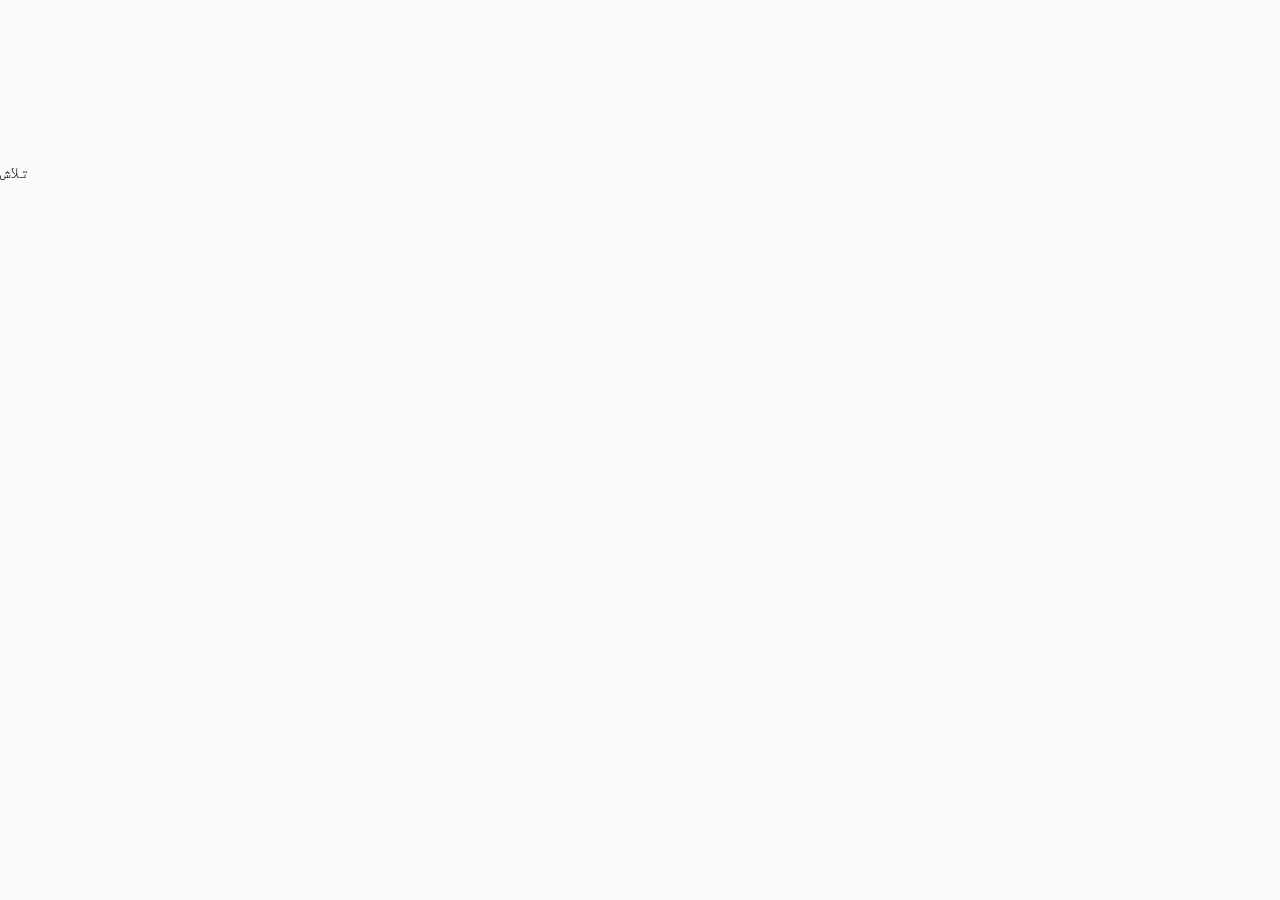
==== index.html @ c1f440eb "Add files via upload" ====
<!doctype html>
<html lang="ur" dir="rtl">
<head>
<meta charset="utf-8">
<meta name="viewport" content="width=device-width,initial-scale=1">
<meta name="theme-color" content="#FAFAF8">
<title>خامہ و خیال</title>
<link rel="stylesheet" href="style.css">
<link href="https://fonts.googleapis.com/css2?family=Noto+Nastaliq+Urdu:wght@400&display=swap" rel="stylesheet" media="print" onload="this.media=\'all\'">
<script src="config.js"></script>
<script src="app.js"></script>
</head>
<body>
<div class="wrap">
  <header></header>
  <label class="sr" for="q">تلاش</label>
  <input id="q" class="search" type="search" placeholder="تحریریں اور لکھاری تلاش کریں">
  <nav class="tabs" id="tabs"></nav>
  <main id="feed"><p class="mut">لوڈ ہو رہا ہے…</p></main>
  <footer id="foot"></footer>
</div>
<script>
const CATS = ["تازہ", "کالم", "افسانہ", "مضمون", "شاعری"];
let posts = [], cat = "تازہ";

function tabs() {
  $("#tabs").innerHTML = CATS.map(c => `<button class="${c === cat ? "on" : ""}" data-c="${c}">${c}</button>`).join("");
}
function card(p) {
  const a = p.author || {};
  return `<article class="card">
    <a class="who" href="writer.html?id=${esc(a.id)}">${av(a)}<span>${esc(a.name)}</span><span class="mut">· ${fdate(p.published_at)}</span></a>
    <a class="row" href="article.html?id=${p.id}">
      <div><h2>${esc(p.title)}</h2><p class="ex">${esc(p.body.slice(0, 110))}…</p></div>
      ${p.cover_url ? `<img class="th" src="${esc(p.cover_url)}" alt="">` : ""}
    </a>
    <div class="meta"><span class="chip">${esc(p.category)}</span><span>${mins(p.body)}</span>
      <button class="ico" data-share="${p.id}" aria-label="شیئر کریں">${ICON.share}</button></div>
  </article>`;
}
function draw() {
  const q = $("#q").value.trim();
  const list = posts.filter(p => (cat === "تازہ" || p.category === cat) && (!q || (p.title + (p.author ? p.author.name : "") + p.body).includes(q)));
  $("#feed").innerHTML = list.length ? list.map(card).join("") : '<p class="mut">ابھی کوئی تحریر نہیں۔</p>';
}
async function load() {
  const { data, error } = await sb.from("posts")
    .select("id,title,category,body,cover_url,published_at,author:authors(id,name,photo_url)")
    .eq("status", "published").order("published_at", { ascending: false }).limit(100);
  if (error) { $("#feed").innerHTML = '<p class="mut">تحریریں لوڈ نہیں ہو سکیں۔</p>'; return; }
  posts = data; draw();
}
$("#tabs").onclick = e => { const b = e.target.closest("[data-c]"); if (b) { cat = b.dataset.c; tabs(); draw(); } };
$("#feed").onclick = e => { const b = e.target.closest("[data-share]"); if (b) share("article.html?id=" + b.dataset.share); };
$("#q").oninput = draw;
tabs(); layout("home"); load();
</script>
</body>
</html>
---- style.css ----
@font-face{font-family:Jameel;src:url(jameel.woff) format("woff");font-display:swap}
:root{--bg:#FAFAF8;--ink:#0E0E10;--mut:#5C5F66;--line:#E6E6E1;--lime:#D4FF3F;--chip:#EEF0E6}
*{box-sizing:border-box}
html{font-synthesis:none}
body{margin:0;background:var(--bg);color:var(--ink);font:400 17px/2.2 Jameel,"Noto Nastaliq Urdu",serif}
a{color:inherit}
.wrap{max-width:640px;margin:0 auto;padding:0 20px}
.mut{color:var(--mut)}
.sr{position:absolute;left:-9999px}
header{padding:12px 0 4px}
.brand{font-size:34px;line-height:2;text-decoration:none}
.search{width:100%;min-height:52px;padding:0 50px 0 16px;border:1px solid #C9CAC4;border-radius:26px;font:inherit;font-size:18px;color:var(--ink);
background:#fff url("data:image/svg+xml;utf8,<svg xmlns='http://www.w3.org/2000/svg' width='22' height='22' viewBox='0 0 24 24' fill='none' stroke='%235C5F66' stroke-width='2' stroke-linecap='round'><circle cx='11' cy='11' r='7'/><path d='M20 20l-3.5-3.5'/></svg>") no-repeat right 16px center}
.tabs{display:flex;overflow-x:auto;margin-top:12px;border-bottom:1px solid var(--line)}
.tabs button{flex:none;min-height:48px;padding:0 14px;background:none;border:0;font:inherit;font-size:18px;color:var(--mut);cursor:pointer}
.tabs button.on{color:var(--ink);box-shadow:inset 0 -3px 0 var(--ink)}
.card{padding:14px 0 10px;border-bottom:1px solid var(--line)}
.who{display:inline-flex;align-items:center;gap:10px;min-height:44px;font-size:16px;text-decoration:none}
.av{width:32px;height:32px;border-radius:50%;background:var(--lime);display:inline-flex;align-items:center;justify-content:center;font-size:16px;line-height:1;overflow:hidden}
.av img{width:100%;height:100%;object-fit:cover}
.row{display:flex;gap:14px;align-items:flex-start;text-decoration:none}
.row>div{flex:1;min-width:0}
h2{margin:0 0 4px;font-size:22px;line-height:2;font-weight:400}
.ex{margin:0;font-size:17px;line-height:2.2;color:#2A2C31}
.th{flex:none;width:92px;height:92px;border-radius:16px;object-fit:cover;background:var(--chip)}
.meta{display:flex;align-items:center;gap:10px;font-size:15px;color:var(--mut)}
.chip{background:var(--chip);color:#2A2C31;padding:0 12px;line-height:2;border-radius:999px;font-size:15px}
.ico{margin-right:auto;width:44px;height:44px;border:0;background:none;color:var(--mut);display:inline-flex;align-items:center;justify-content:center;cursor:pointer}
footer{padding:16px 0 120px}
footer a{display:inline-flex;align-items:center;min-height:44px;padding-left:14px;font-size:16px}
.nav{position:fixed;left:20px;right:20px;bottom:16px;max-width:600px;margin:0 auto;display:flex;gap:4px;padding:6px;background:var(--ink);border-radius:32px}
.nav a{flex:1;min-height:52px;display:flex;align-items:center;justify-content:center;border-radius:26px;color:#D5D6DA;text-decoration:none;font-size:16px}
.nav a.on{background:var(--lime);color:var(--ink)}
input,select,textarea,button{font:inherit}
.btn{min-height:52px;padding:0 24px;border:0;border-radius:26px;background:var(--lime);color:var(--ink);font-size:19px;cursor:pointer}
.f label{display:block;font-size:17px;margin:18px 0 4px}
.f input[type=text],.f input[type=email],.f select,.f textarea{width:100%;min-height:52px;padding:0 12px;border:1px solid #6B7078;border-radius:16px;background:#fff;font-size:18px;color:var(--ink)}
.f textarea{padding:10px 12px;line-height:2}
.f input[type=file]{width:100%;padding:10px;border:1px dashed #6B7078;border-radius:16px;background:#fff;font-size:16px}
.f .hint{font-size:15px;color:var(--mut)}
.f .chk{display:flex;gap:10px;align-items:flex-start;margin-top:20px}
.f .chk input{flex:none;width:24px;height:24px;margin-top:14px}
.ok,.err{padding:14px 16px;border-radius:16px;margin-top:16px}
.ok{background:var(--chip)}.err{background:#FDECEA;color:#9B1C1C}
.av.big{width:88px;height:88px;font-size:34px}
.wl .ex{font-size:16px;line-height:2}
.b2{min-height:48px;padding:0 20px;border:1px solid var(--ink);border-radius:24px;background:none;color:var(--ink);font-size:17px;cursor:pointer}
.cover{display:block;width:100%;max-height:320px;object-fit:cover;border-radius:20px;margin:8px 0 16px}
.ttl{margin:8px 0;font-size:34px;line-height:2;font-weight:400}
.body{margin:12px 0 20px}.body p{margin:0 0 1em;font-size:22px;line-height:2.4}
.bio{margin-top:28px;padding:16px;background:var(--chip);border-radius:20px}.bio p{margin:8px 0;font-size:17px;line-height:2.2}
.wl{display:flex;align-items:center;gap:14px;min-height:64px;padding:10px 0;border-bottom:1px solid var(--line);text-decoration:none}
.wl .av{width:48px;height:48px;font-size:20px}
.pf{padding:8px 0 16px;border-bottom:1px solid var(--line)}
.lg .av{width:88px;height:88px;font-size:34px}

.nav{bottom:calc(16px + env(safe-area-inset-bottom,0px))}
.toast{position:fixed;left:50%;bottom:calc(96px + env(safe-area-inset-bottom,0px));transform:translateX(-50%);max-width:90%;padding:0 18px;background:var(--ink);color:#fff;line-height:2.4;border-radius:22px;font-size:16px;z-index:9}
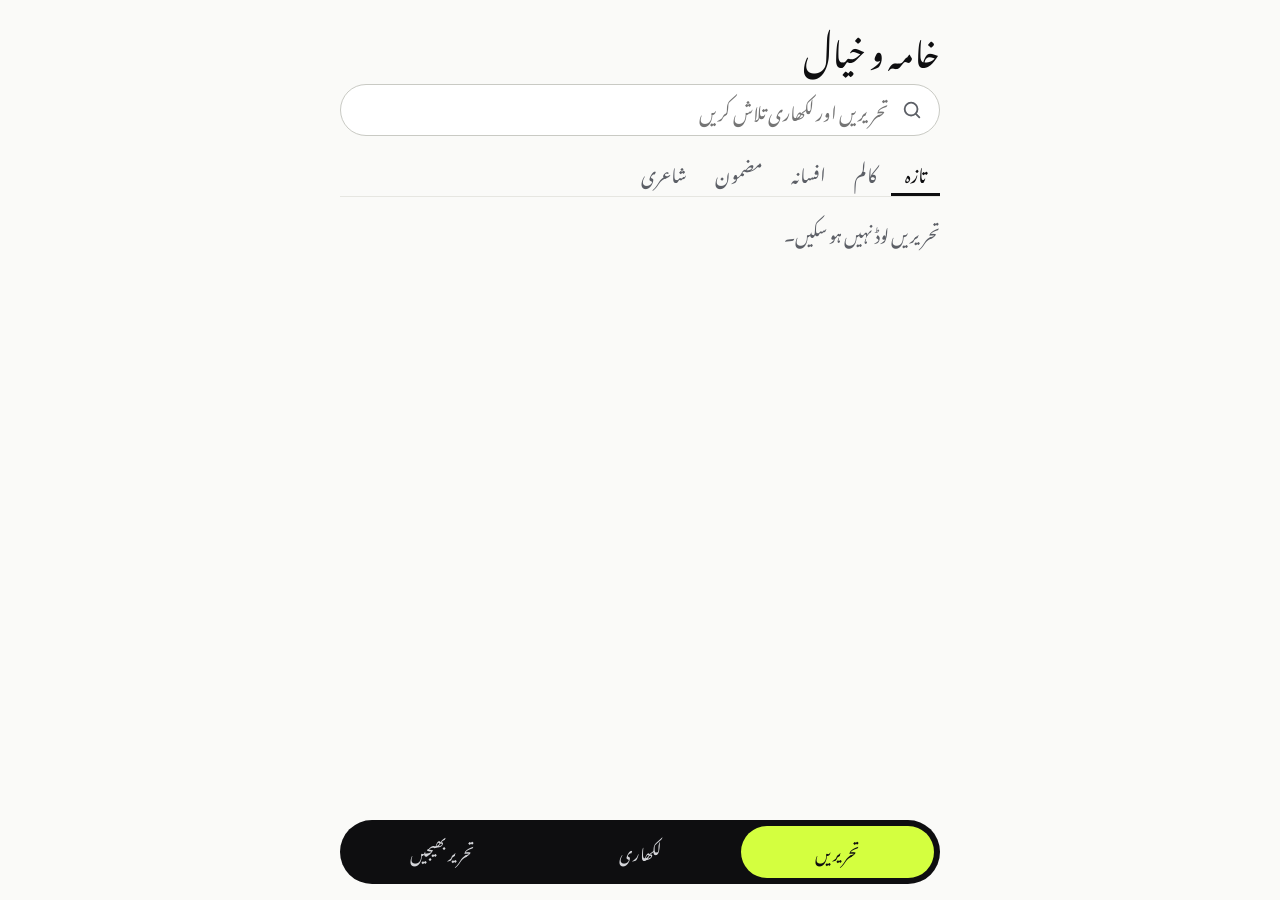
==== commit 17fbfae1: "Add files via upload" ====
--- a/index.html
+++ b/index.html
@@ -6,7 +6,7 @@
 <meta name="theme-color" content="#FAFAF8">
 <title>خامہ و خیال</title>
 <link rel="stylesheet" href="style.css">
-<link href="https://fonts.googleapis.com/css2?family=Noto+Nastaliq+Urdu:wght@400&display=swap" rel="stylesheet" media="print" onload="this.media=\'all\'">
+<link href="https://fonts.googleapis.com/css2?family=Noto+Nastaliq+Urdu:wght@400&display=swap" rel="stylesheet" media="print" onload="this.media='all'">
 <script src="config.js"></script>
 <script src="app.js"></script>
 </head>
--- a/style.css
+++ b/style.css
@@ -6,7 +6,7 @@
 a{color:inherit}
 .wrap{max-width:640px;margin:0 auto;padding:0 20px}
 .mut{color:var(--mut)}
-.sr{position:absolute;left:-9999px}
+.sr{position:absolute;width:1px;height:1px;margin:-1px;padding:0;overflow:hidden;clip:rect(0,0,0,0);white-space:nowrap;border:0}
 header{padding:12px 0 4px}
 .brand{font-size:34px;line-height:2;text-decoration:none}
 .search{width:100%;min-height:52px;padding:0 50px 0 16px;border:1px solid #C9CAC4;border-radius:26px;font:inherit;font-size:18px;color:var(--ink);
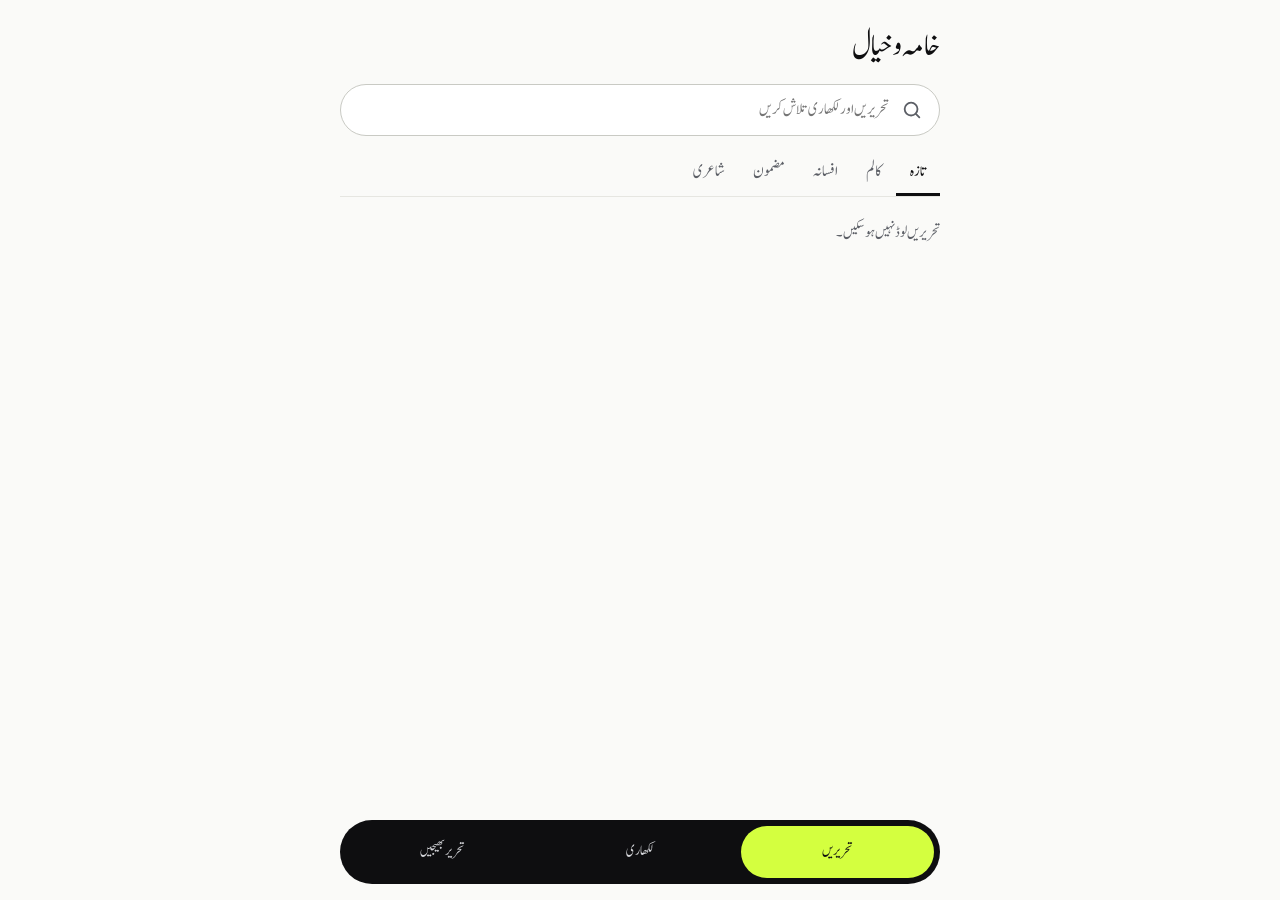
==== commit cf5f5960: "Add files via upload" ====
--- a/index.html
+++ b/index.html
@@ -4,7 +4,17 @@
 <meta charset="utf-8">
 <meta name="viewport" content="width=device-width,initial-scale=1">
 <meta name="theme-color" content="#FAFAF8">
-<title>خامہ و خیال</title>
+<title>خامہ و خیال | اردو تحریریں پڑھیں اور شائع کروائیں · Urdu Writing Platform</title>
+<meta name="description" content="اردو کالم، افسانے، مضامین اور شاعری پڑھیں اور اپنی اردو تحریر اشاعت کے لیے بھیجیں۔ Read Urdu columns, stories, essays and poetry, and submit your Urdu writing for publication.">
+<link rel="canonical" href="https://hamsokhan.online/">
+<meta property="og:type" content="website">
+<meta property="og:site_name" content="خامہ و خیال">
+<meta property="og:locale" content="ur_PK">
+<meta property="og:title" content="خامہ و خیال | اردو تحریریں پڑھیں اور شائع کروائیں · Urdu Writing Platform">
+<meta property="og:description" content="اردو کالم، افسانے، مضامین اور شاعری پڑھیں اور اپنی اردو تحریر اشاعت کے لیے بھیجیں۔ Read Urdu columns, stories, essays and poetry, and submit your Urdu writing for publication.">
+<meta property="og:url" content="https://hamsokhan.online/">
+<meta name="twitter:card" content="summary">
+<script type="application/ld+json">{"@context":"https://schema.org","@type":"WebSite","name":"خامہ و خیال","alternateName":"Khama o Khayal","url":"https://hamsokhan.online/","inLanguage":"ur","description":"Urdu columns, short stories, essays and poetry, with a simple way to submit Urdu writing for publication."}</script>
 <link rel="stylesheet" href="style.css">
 <link href="https://fonts.googleapis.com/css2?family=Noto+Nastaliq+Urdu:wght@400&display=swap" rel="stylesheet" media="print" onload="this.media='all'">
 <script src="config.js"></script>
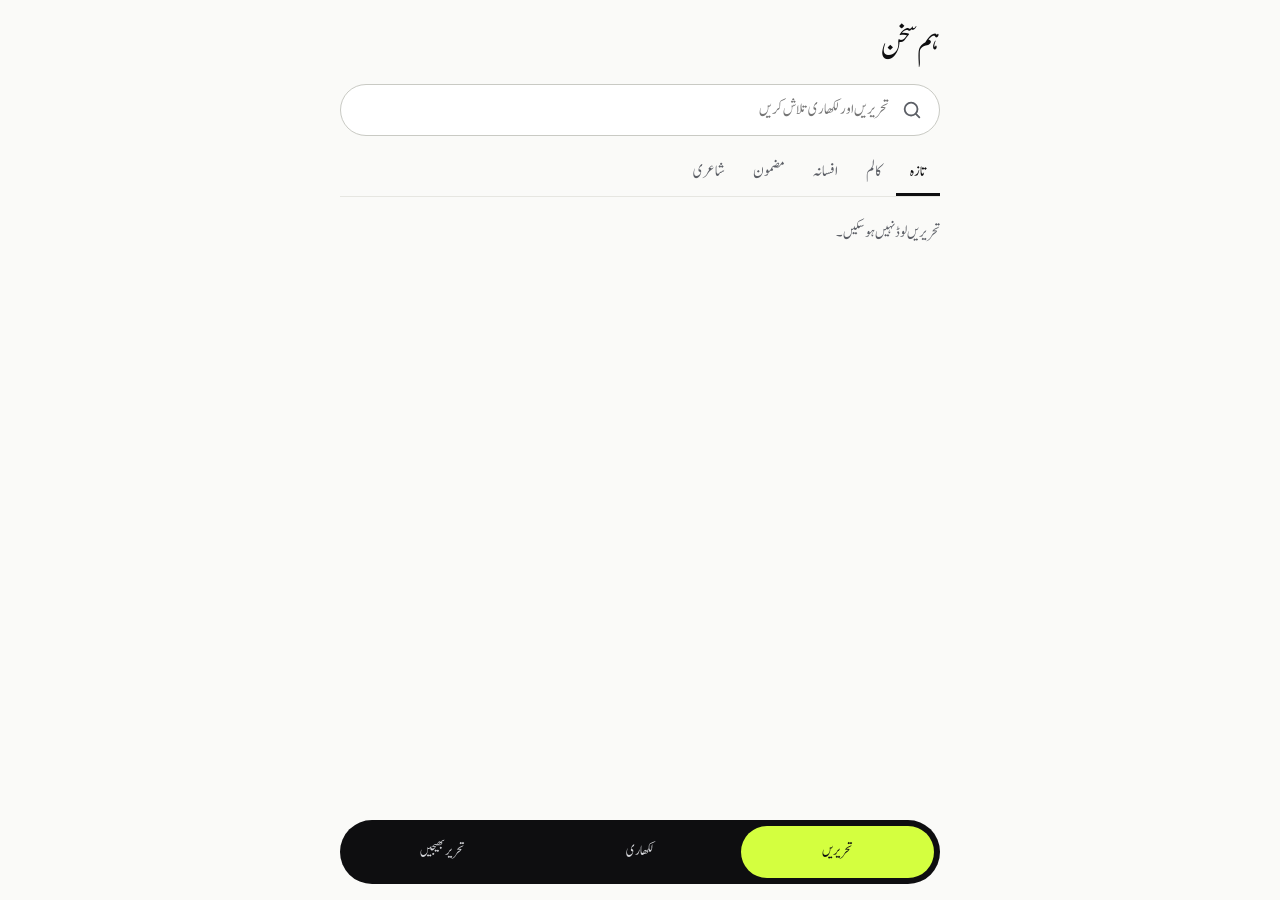
==== commit 96b29b26: "Add files via upload" ====
--- a/index.html
+++ b/index.html
@@ -4,17 +4,17 @@
 <meta charset="utf-8">
 <meta name="viewport" content="width=device-width,initial-scale=1">
 <meta name="theme-color" content="#FAFAF8">
-<title>خامہ و خیال | اردو تحریریں پڑھیں اور شائع کروائیں · Urdu Writing Platform</title>
+<title>ہم سخن | اردو تحریریں پڑھیں اور شائع کروائیں · Urdu Writing Platform</title>
 <meta name="description" content="اردو کالم، افسانے، مضامین اور شاعری پڑھیں اور اپنی اردو تحریر اشاعت کے لیے بھیجیں۔ Read Urdu columns, stories, essays and poetry, and submit your Urdu writing for publication.">
 <link rel="canonical" href="https://hamsokhan.online/">
 <meta property="og:type" content="website">
-<meta property="og:site_name" content="خامہ و خیال">
+<meta property="og:site_name" content="ہم سخن">
 <meta property="og:locale" content="ur_PK">
-<meta property="og:title" content="خامہ و خیال | اردو تحریریں پڑھیں اور شائع کروائیں · Urdu Writing Platform">
+<meta property="og:title" content="ہم سخن | اردو تحریریں پڑھیں اور شائع کروائیں · Urdu Writing Platform">
 <meta property="og:description" content="اردو کالم، افسانے، مضامین اور شاعری پڑھیں اور اپنی اردو تحریر اشاعت کے لیے بھیجیں۔ Read Urdu columns, stories, essays and poetry, and submit your Urdu writing for publication.">
 <meta property="og:url" content="https://hamsokhan.online/">
 <meta name="twitter:card" content="summary">
-<script type="application/ld+json">{"@context":"https://schema.org","@type":"WebSite","name":"خامہ و خیال","alternateName":"Khama o Khayal","url":"https://hamsokhan.online/","inLanguage":"ur","description":"Urdu columns, short stories, essays and poetry, with a simple way to submit Urdu writing for publication."}</script>
+<script type="application/ld+json">{"@context":"https://schema.org","@type":"WebSite","name":"ہم سخن","alternateName":["Hum Sukhan","Hamsokhan"],"url":"https://hamsokhan.online/","inLanguage":"ur","description":"Urdu columns, short stories, essays and poetry, with a simple way to submit Urdu writing for publication."}</script>
 <link rel="stylesheet" href="style.css">
 <link href="https://fonts.googleapis.com/css2?family=Noto+Nastaliq+Urdu:wght@400&display=swap" rel="stylesheet" media="print" onload="this.media='all'">
 <script src="config.js"></script>
@@ -41,7 +41,7 @@
   return `<article class="card">
     <a class="who" href="writer.html?id=${esc(a.id)}">${av(a)}<span>${esc(a.name)}</span><span class="mut">· ${fdate(p.published_at)}</span></a>
     <a class="row" href="article.html?id=${p.id}">
-      <div><h2>${esc(p.title)}</h2><p class="ex">${esc(p.body.slice(0, 110))}…</p></div>
+      <div><h2>${esc(p.title)}</h2><p class="ex">${esc(excerpt(p.body, 110))}</p></div>
       ${p.cover_url ? `<img class="th" src="${esc(p.cover_url)}" alt="">` : ""}
     </a>
     <div class="meta"><span class="chip">${esc(p.category)}</span><span>${mins(p.body)}</span>
@@ -61,7 +61,7 @@
   posts = data; draw();
 }
 $("#tabs").onclick = e => { const b = e.target.closest("[data-c]"); if (b) { cat = b.dataset.c; tabs(); draw(); } };
-$("#feed").onclick = e => { const b = e.target.closest("[data-share]"); if (b) share("article.html?id=" + b.dataset.share); };
+$("#feed").onclick = e => { const b = e.target.closest("[data-share]"); if (b) { const p = posts.find(x => x.id == b.dataset.share); if (p) sharePost(p); } };
 $("#q").oninput = draw;
 tabs(); layout("home"); load();
 </script>
